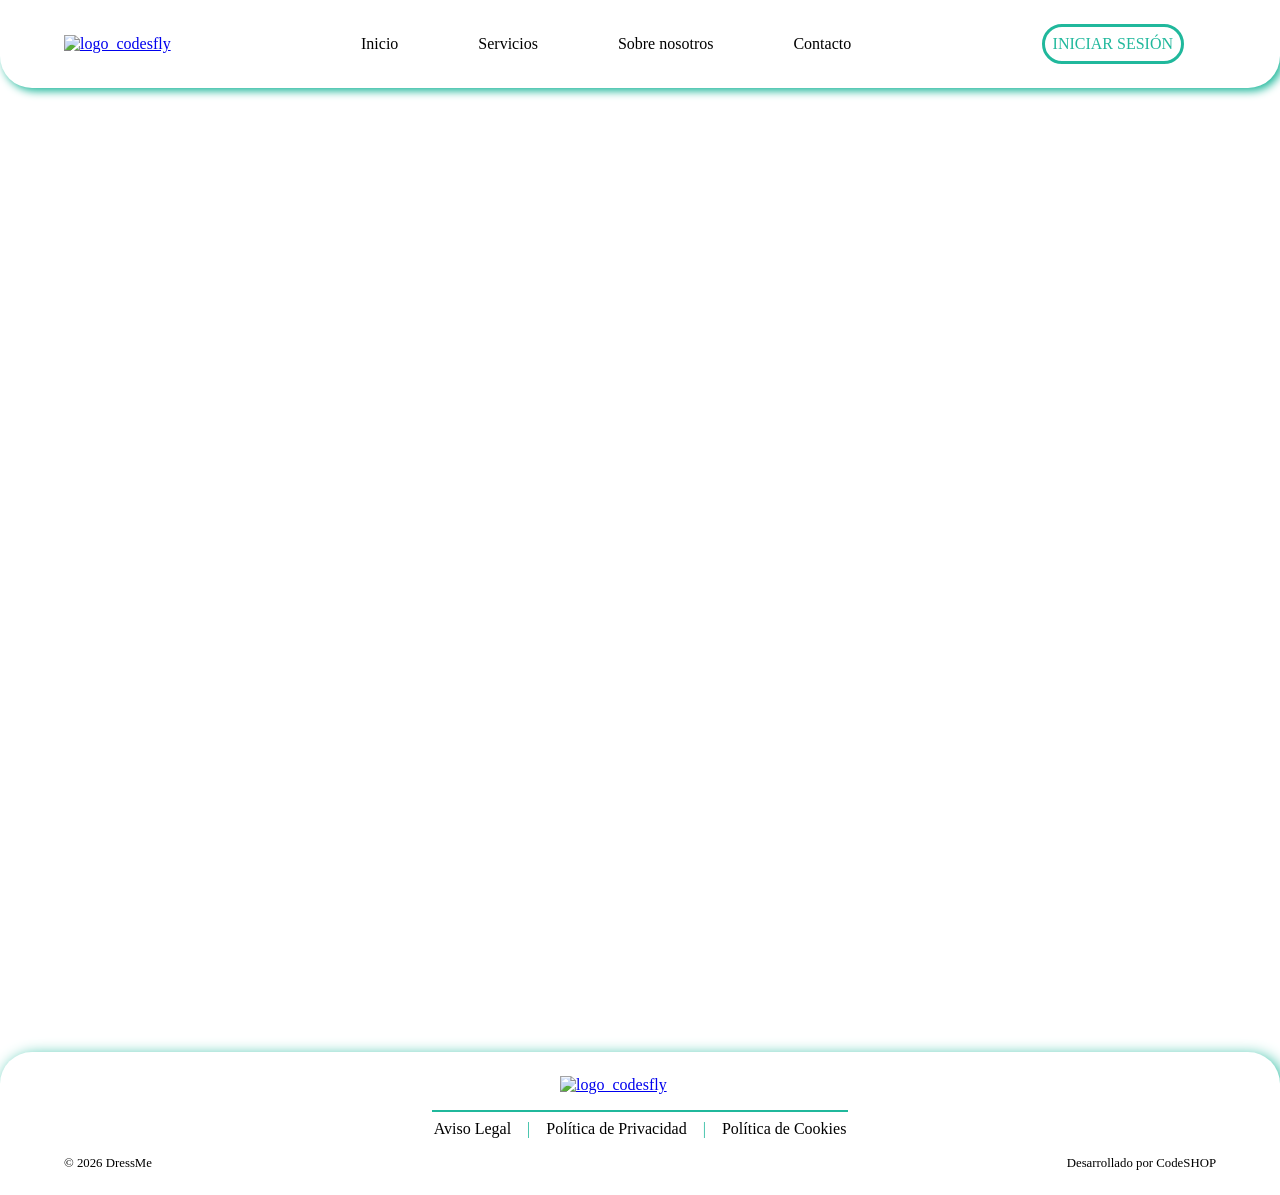
==== index2.html @ d3a89361 "Pantalla inicio sesión + plantilla de header and footer" ====
<!DOCTYPE html>
<html lang="es">
<head>
    <meta charset="UTF-8">
    <meta name="viewport" content="width=device-width,initial-scale=1.0">
    <title> DressMe </title>
    <link rel="icon" href="assets/mini-logo.png" class="CodesFLY">
    <link rel="stylesheet" href="css/styles.css">

</head>

<body>
<header class="cabecera">

    <a href="index2.html" class="cabezera_logo">
        <img class="logo_codesfly" src="assets/logo.png" alt="logo_codesfly">
    </a>
    <nav class="contenedor_1">

        <ul class="cabecera_menu">

            <li>
                <a class="apartado_menu" href="#">Inicio</a>
            </li>

            <li>
                <a class="apartado_menu" href="index2.html">Servicios</a>
            </li>

            <li>
                <a class="apartado_menu" href="index3.html">Sobre nosotros</a>
            </li>

            <li>
                <a class="apartado_menu" href="index4.html">Contacto</a>
            </li>

        </ul>
    </nav>

    <article class="cabecera_interacciones">
        <button onclick="window.location.href='iniciosesion-index.html';" class="cabecera_boton">
            <p class="texto_iniciar_sesion">INICIAR SESIÓN</p>
            <img class="icono_inicio_sesion" src="assets/icono-sesion.png" alt="iniciar_sesión">
        </button>
        <a href="">
            <img class="icono_carrito" src="assets/carrito.png" alt="">
        </a>
        <nav class="cabecera_menu_hamburguesa">
            <input class="hamburguesa_input" type="checkbox" id="menu">
            <label class="hamburguesa_label" for="menu">𓃑</label>
            <ul class="hamburguesa_ul">
                <li class="hamburguesa_apartados">
                    <a class="hamburguesa_opcion" href="#">Inicio</a>
                </li>
                <li class="hamburguesa_apartados">
                    <a class="hamburguesa_opcion" href="index2.html">Sobre nosotros</a>
                </li>
                <li class="hamburguesa_apartados">
                    <a class="hamburguesa_opcion" href="index3.html">Sobre nosotros</a>
                </li>
                <li class="hamburguesa_apartados">
                    <a class="hamburguesa_opcion" href="index4.html">Contacto</a>
                </li>
            </ul>
        </nav>
    </article>



</header>
<main>

</main>
<footer>
    <section class="section_footer">
        <a href="index2.html" class="footer_logo">
            <img class="footer_logo" src="assets/logo.png" alt="logo_codesfly">
        </a>
        <nav class="menu_footer">
            <ul class="ul_menu_footer">
                <li class="li_menu_footer">
                    <a class="politicas_footer" href="">Aviso Legal</a>
                </li>
                |
                <li class="li_menu_footer">
                    <a class="politicas_footer" href="">Política de Privacidad</a>
                </li>
                |
                <li class="li_menu_footer">
                    <a class="politicas_footer" href="">Política de Cookies</a>
                </li>
            </ul>
        </nav>
        <article class="derechos_footer">
            <p>© 2026 DressMe</p>
            <p>Desarrollado por CodeSHOP</p>
        </article>
    </section>
</footer>

</body>
</html>
---- css/styles.css ----
/*........................
Reset de valores de la web
........................*/
*{
    box-sizing: border-box;
    padding: 0;
    margin: 0;
    font-family: fantasy;

}

:root{
    --1: #ffffff;
    --2: #20b89c;
    --3: #000000;
    --4: #dddddd;
}

body{
    display: flex;
    flex-direction: column;
    gap: 2rem;
}
/*****************************************************************************************************************************************/
/********************
        Header
********************/
/*****************************************************************************************************************************************/

.cabecera{
    width: 100%;
    display: flex;
    flex-direction: row;
    justify-content: space-between;
    align-items: center;
    padding: 1.5rem 4rem;
    border-radius: 0 0 2rem 2rem ;
    box-shadow: 0.2rem 0.2rem 0.5rem var(--2);
    background: var(--1);
}


.logo_codesfly{
    width: 15rem;
}

.cabecera_menu{
    gap: 5rem;
    display: flex;
    flex-direction: row;
    justify-content: center;
    text-decoration: none;
    list-style: none;
}

.apartado_menu{
    text-decoration: none;
    color: var(--3);
}
.apartado_menu:hover{
    color:var(--2);
}

.cabecera_menu_hamburguesa{
    height: 2.5rem;
    padding: 0.4rem 0;
    display: none;
    border-radius: 0 0 1.5rem 0;
}

.hamburguesa_ul{
    height: 9rem;
    display: none;
    position: absolute;
    top:5rem;
    right:2rem;
    background: var(--1);
    border-radius: 1rem;
    border:var(--2) solid;
}

.hamburguesa_apartados{
    display: flex;
    align-items: center;
    padding: 0.5rem;
}

.hamburguesa_opcion{
    color: var(--2);
    text-decoration: none;
}

.hamburguesa_input:checked ~.hamburguesa_ul{
    display: block;
}
.hamburguesa_input{
    display: none;
}
.hamburguesa_label{
    width: 2rem;
    height: 2rem;
    box-sizing: border-box;
    display: inline-block;
    border: 2px solid var(--2);
    border-radius: 5px;
    line-height: 1.6rem;
    font-weight: bold;
    text-align: center;
    user-select: none;
    background: var(--1);
    color: var(--2);
}


.cabecera_interacciones{
    width: fit-content;
    gap: 2rem;
    display: flex;
    flex-direction: row;
    justify-content: space-between;
    align-items: center;
}
.cabecera_boton{
    width: fit-content;
    padding: 0.5rem;
    border-radius: 5rem;
    border:var(--2) 0.2rem solid;
    font-size: 1rem;
    color: var(--2);
    background: none;
    transition: 0.5s;
}
.cabecera_boton:hover {
    transition: 0.5s;
    background: var(--2);
    color: var(--1);
}
.texto_iniciar_sesion{
    display: flex;
}
.icono_inicio_sesion{
    display: none;
    width: 1.5rem;
}

.icono_carrito{
    width: 2rem;
    transition: 0.5s;
}

.icono_carrito:hover{
    transition: 0.5s;
    transform: scale(1.2);
}
/*****************************************************************************************************************************************/
/********************
        Main
********************/
/*****************************************************************************************************************************************/

main{
    height: 100vh;
    display: flex;
    flex-direction: column;
    gap: 3rem;
    h2{
        font-family: Verdana, Geneva, Tahoma, sans-serif;
        color: var(--2);
    }
    p{
        font-family: Verdana, Geneva, Tahoma, sans-serif;
    }

}



/*****************************************************************************************************************************************/
/********************
        Footer
********************/
/*****************************************************************************************************************************************/

footer{
    width: 100%;
    display: flex;
    flex-direction: column;
    justify-content: space-between;
    align-items: center;
    padding: 1.5rem 4rem;
    border-radius: 2rem 2rem 0 0 ;
    box-shadow: 0.2rem 0.2rem 0.9rem var(--2);

}

.section_footer{
    width: 100%;
    display: flex;
    flex-direction: column;
    align-items: center;
    gap: 1rem;
}
.footer_logo{
    display: flex;
    justify-content: center;
    width: 10rem;
}

.ul_menu_footer{
    display: flex;
    flex-direction: row;
    padding: 0.5rem 0.1rem 0.1rem ;
    gap: 1rem;
    color: var(--2);
    border-top: 0.15rem solid var(--2);
}
.li_menu_footer{
    list-style: none;
}
.politicas_footer{

    text-decoration: none;
    color: var(--3);

}
.derechos_footer{
    width: 100%;
    display: flex;
    flex-direction: row;
    justify-content: space-between;
    p{
        font-size: 0.8rem;
    }
}
/*****************************************************************************************************************************************/






@media (max-width: 1100px) {


    .logo_codesfly{
        width: 13rem;
    }
    /* Main */
    .articulo_inicial {
        padding: 2rem;
        background-position: center -20rem;
    }
    .img_servicios_informaticos, .img_ir_a_productos {
        width: 20rem;
    }
    .informacion_servicios_informaticos, .informacion_ir_a_productos {
        padding: 0 2rem;
    }

    /* Footer */
    .footer_logo {
        width: 8rem;
    }
    .ul_menu_footer {
        flex-wrap: wrap;
        gap: 0.5rem;
    }

}
@media (max-width: 1050px) {
    .cabecera{

        padding: 1.5rem 2rem;



    }
    .logo_codesfly{
        width: 10rem;
    }

}
@media (max-width: 920px) {
    .cabecera_menu_hamburguesa{
        display: flex;
    }
    .cabecera_menu{
        display: none;
    }
    /* Main */
    .servicios_informaticos, .ir_a_productos {
        flex-direction: column;
        align-items: center; /* Centra los elementos */
        gap: 2rem;
    }

    .img_servicios_informaticos, .img_ir_a_productos {
        width: 20rem; /* Reduce el tamaño */
        max-width: 90%; /* Asegura que no desborden el contenedor */
        border-radius: 0; /* Elimina cualquier redondeo no deseado */
    }

    .informacion_servicios_informaticos, .informacion_ir_a_productos {
        text-align: center; /* Ajusta el texto para dispositivos pequeños */
        padding: 0 2rem;
    }


}
@media (max-width: 550px) {
    .texto_iniciar_sesion{
        display: none;
    }
    .icono_inicio_sesion{
        display: flex;
    }
    /* Main */
    .img_servicios_informaticos, .img_ir_a_productos {
        width: 15rem; /* Reduce aún más el tamaño */
        max-width: 80%;
    }

    .informacion_servicios_informaticos, .informacion_ir_a_productos {
        gap: 0.5rem; /* Reduce el espacio entre elementos */
    }

}
@media (max-width: 480px) {
    .cabecera{

        padding: 1rem 0.5rem;
    }
    .icono_inicio_sesion{
        width: 1rem;
    }
    .hamburguesa_ul{
        right: 0.5rem;
        top: 4.5rem;
    }
    .servicios_informaticos, .ir_a_productos {
        gap: 1rem;
    }

    .img_servicios_informaticos, .img_ir_a_productos {
        width: 100%; /* Usa todo el ancho del contenedor */
        max-width: 100%; /* Garantiza que no desborde */
    }

    .informacion_servicios_informaticos, .informacion_ir_a_productos {
        padding: 0 1rem;
    }

}
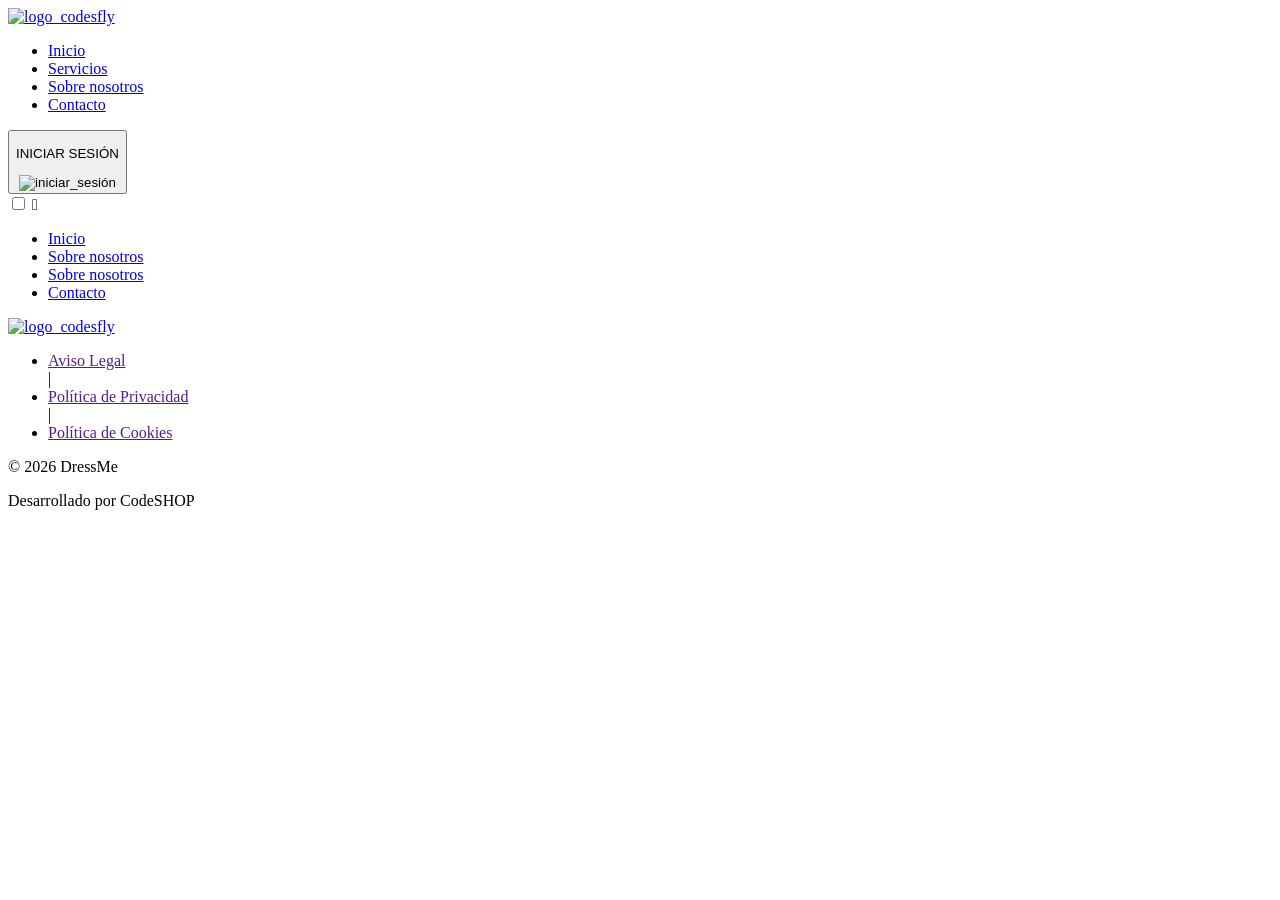
==== commit 28866fa8: "Add files via upload" ====
--- a/index2.html
+++ b/index2.html
@@ -1,103 +1,103 @@
-<!DOCTYPE html>
-<html lang="es">
-<head>
-    <meta charset="UTF-8">
-    <meta name="viewport" content="width=device-width,initial-scale=1.0">
-    <title> DressMe </title>
-    <link rel="icon" href="assets/mini-logo.png" class="CodesFLY">
-    <link rel="stylesheet" href="css/styles.css">
-
-</head>
-
-<body>
-<header class="cabecera">
-
-    <a href="index2.html" class="cabezera_logo">
-        <img class="logo_codesfly" src="assets/logo.png" alt="logo_codesfly">
-    </a>
-    <nav class="contenedor_1">
-
-        <ul class="cabecera_menu">
-
-            <li>
-                <a class="apartado_menu" href="#">Inicio</a>
-            </li>
-
-            <li>
-                <a class="apartado_menu" href="index2.html">Servicios</a>
-            </li>
-
-            <li>
-                <a class="apartado_menu" href="index3.html">Sobre nosotros</a>
-            </li>
-
-            <li>
-                <a class="apartado_menu" href="index4.html">Contacto</a>
-            </li>
-
-        </ul>
-    </nav>
-
-    <article class="cabecera_interacciones">
-        <button onclick="window.location.href='iniciosesion-index.html';" class="cabecera_boton">
-            <p class="texto_iniciar_sesion">INICIAR SESIÓN</p>
-            <img class="icono_inicio_sesion" src="assets/icono-sesion.png" alt="iniciar_sesión">
-        </button>
-        <a href="">
-            <img class="icono_carrito" src="assets/carrito.png" alt="">
-        </a>
-        <nav class="cabecera_menu_hamburguesa">
-            <input class="hamburguesa_input" type="checkbox" id="menu">
-            <label class="hamburguesa_label" for="menu">𓃑</label>
-            <ul class="hamburguesa_ul">
-                <li class="hamburguesa_apartados">
-                    <a class="hamburguesa_opcion" href="#">Inicio</a>
-                </li>
-                <li class="hamburguesa_apartados">
-                    <a class="hamburguesa_opcion" href="index2.html">Sobre nosotros</a>
-                </li>
-                <li class="hamburguesa_apartados">
-                    <a class="hamburguesa_opcion" href="index3.html">Sobre nosotros</a>
-                </li>
-                <li class="hamburguesa_apartados">
-                    <a class="hamburguesa_opcion" href="index4.html">Contacto</a>
-                </li>
-            </ul>
-        </nav>
-    </article>
-
-
-
-</header>
-<main>
-
-</main>
-<footer>
-    <section class="section_footer">
-        <a href="index2.html" class="footer_logo">
-            <img class="footer_logo" src="assets/logo.png" alt="logo_codesfly">
-        </a>
-        <nav class="menu_footer">
-            <ul class="ul_menu_footer">
-                <li class="li_menu_footer">
-                    <a class="politicas_footer" href="">Aviso Legal</a>
-                </li>
-                |
-                <li class="li_menu_footer">
-                    <a class="politicas_footer" href="">Política de Privacidad</a>
-                </li>
-                |
-                <li class="li_menu_footer">
-                    <a class="politicas_footer" href="">Política de Cookies</a>
-                </li>
-            </ul>
-        </nav>
-        <article class="derechos_footer">
-            <p>© 2026 DressMe</p>
-            <p>Desarrollado por CodeSHOP</p>
-        </article>
-    </section>
-</footer>
-
-</body>
+<!DOCTYPE html>
+<html lang="es">
+<head>
+    <meta charset="UTF-8">
+    <meta name="viewport" content="width=device-width,initial-scale=1.0">
+    <title> DressMe </title>
+    <link rel="icon" href="assets/mini-logo.png" class="CodesFLY">
+    <link rel="stylesheet" href="css/styles.css">
+
+</head>
+
+<body>
+<header class="cabecera">
+
+    <a href="index2.html" class="cabezera_logo">
+        <img class="logo_codesfly" src="assets/logo.png" alt="logo_codesfly">
+    </a>
+    <nav class="contenedor_1">
+
+        <ul class="cabecera_menu">
+
+            <li>
+                <a class="apartado_menu" href="#">Inicio</a>
+            </li>
+
+            <li>
+                <a class="apartado_menu" href="index2.html">Servicios</a>
+            </li>
+
+            <li>
+                <a class="apartado_menu" href="index3.html">Sobre nosotros</a>
+            </li>
+
+            <li>
+                <a class="apartado_menu" href="index4.html">Contacto</a>
+            </li>
+
+        </ul>
+    </nav>
+
+    <article class="cabecera_interacciones">
+        <button onclick="window.location.href='iniciosesion-index.html';" class="cabecera_boton">
+            <p class="texto_iniciar_sesion">INICIAR SESIÓN</p>
+            <img class="icono_inicio_sesion" src="assets/icono-sesion.png" alt="iniciar_sesión">
+        </button>
+        <a href="">
+            <img class="icono_carrito" src="assets/carrito.png" alt="">
+        </a>
+        <nav class="cabecera_menu_hamburguesa">
+            <input class="hamburguesa_input" type="checkbox" id="menu">
+            <label class="hamburguesa_label" for="menu">𓃑</label>
+            <ul class="hamburguesa_ul">
+                <li class="hamburguesa_apartados">
+                    <a class="hamburguesa_opcion" href="#">Inicio</a>
+                </li>
+                <li class="hamburguesa_apartados">
+                    <a class="hamburguesa_opcion" href="index2.html">Sobre nosotros</a>
+                </li>
+                <li class="hamburguesa_apartados">
+                    <a class="hamburguesa_opcion" href="index3.html">Sobre nosotros</a>
+                </li>
+                <li class="hamburguesa_apartados">
+                    <a class="hamburguesa_opcion" href="index4.html">Contacto</a>
+                </li>
+            </ul>
+        </nav>
+    </article>
+
+
+
+</header>
+<main>
+
+</main>
+<footer>
+    <section class="section_footer">
+        <a href="index2.html" class="footer_logo">
+            <img class="footer_logo" src="assets/logo.png" alt="logo_codesfly">
+        </a>
+        <nav class="menu_footer">
+            <ul class="ul_menu_footer">
+                <li class="li_menu_footer">
+                    <a class="politicas_footer" href="">Aviso Legal</a>
+                </li>
+                |
+                <li class="li_menu_footer">
+                    <a class="politicas_footer" href="">Política de Privacidad</a>
+                </li>
+                |
+                <li class="li_menu_footer">
+                    <a class="politicas_footer" href="">Política de Cookies</a>
+                </li>
+            </ul>
+        </nav>
+        <article class="derechos_footer">
+            <p>© 2026 DressMe</p>
+            <p>Desarrollado por CodeSHOP</p>
+        </article>
+    </section>
+</footer>
+
+</body>
 </html>
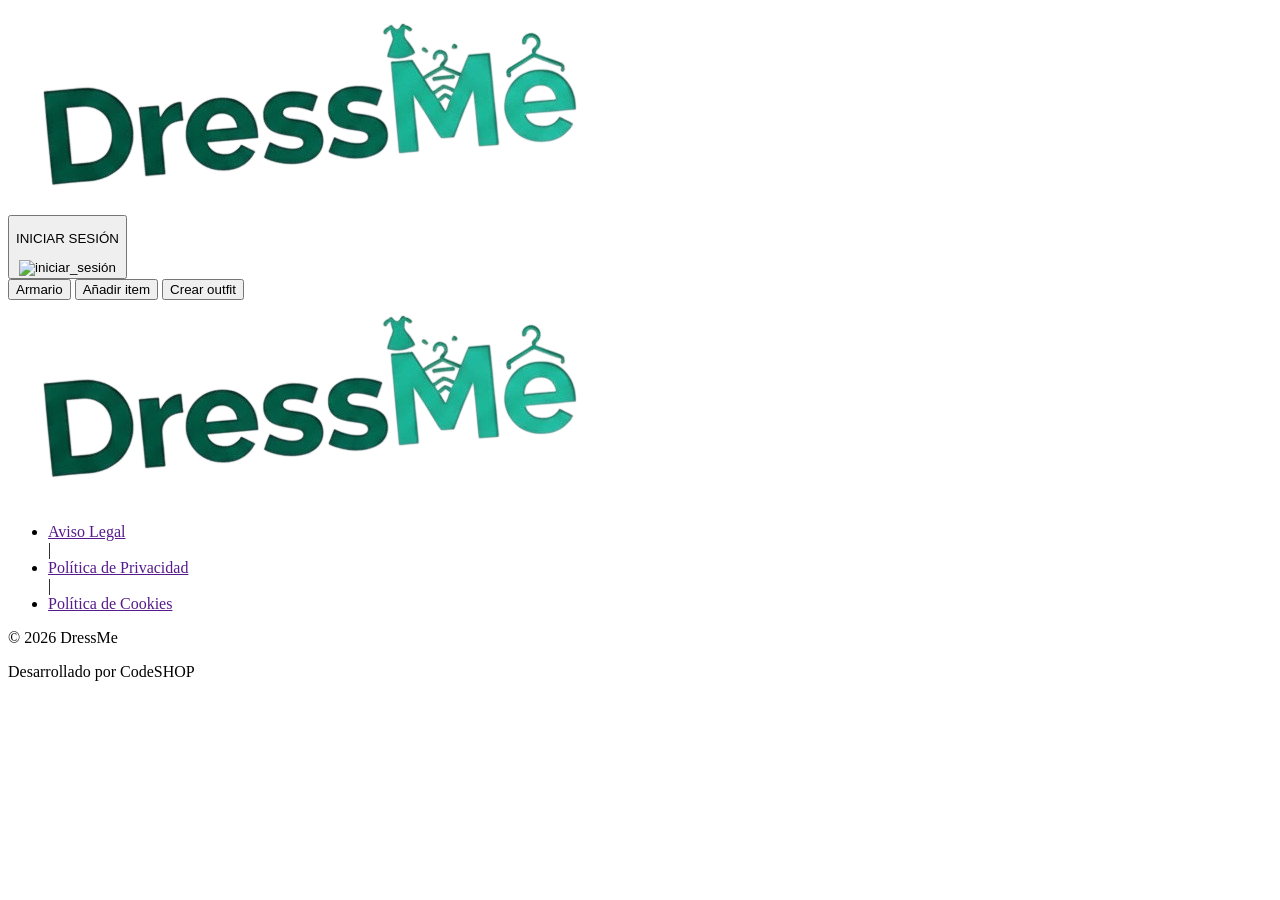
==== commit e244d2c3: "Add files via upload" ====
--- a/index2.html
+++ b/index2.html
@@ -15,62 +15,25 @@
     <a href="index2.html" class="cabezera_logo">
         <img class="logo_codesfly" src="assets/logo.png" alt="logo_codesfly">
     </a>
-    <nav class="contenedor_1">
 
-        <ul class="cabecera_menu">
-
-            <li>
-                <a class="apartado_menu" href="#">Inicio</a>
-            </li>
-
-            <li>
-                <a class="apartado_menu" href="index2.html">Servicios</a>
-            </li>
-
-            <li>
-                <a class="apartado_menu" href="index3.html">Sobre nosotros</a>
-            </li>
-
-            <li>
-                <a class="apartado_menu" href="index4.html">Contacto</a>
-            </li>
-
-        </ul>
-    </nav>
 
     <article class="cabecera_interacciones">
         <button onclick="window.location.href='iniciosesion-index.html';" class="cabecera_boton">
             <p class="texto_iniciar_sesion">INICIAR SESIÓN</p>
             <img class="icono_inicio_sesion" src="assets/icono-sesion.png" alt="iniciar_sesión">
         </button>
-        <a href="">
-            <img class="icono_carrito" src="assets/carrito.png" alt="">
-        </a>
-        <nav class="cabecera_menu_hamburguesa">
-            <input class="hamburguesa_input" type="checkbox" id="menu">
-            <label class="hamburguesa_label" for="menu">𓃑</label>
-            <ul class="hamburguesa_ul">
-                <li class="hamburguesa_apartados">
-                    <a class="hamburguesa_opcion" href="#">Inicio</a>
-                </li>
-                <li class="hamburguesa_apartados">
-                    <a class="hamburguesa_opcion" href="index2.html">Sobre nosotros</a>
-                </li>
-                <li class="hamburguesa_apartados">
-                    <a class="hamburguesa_opcion" href="index3.html">Sobre nosotros</a>
-                </li>
-                <li class="hamburguesa_apartados">
-                    <a class="hamburguesa_opcion" href="index4.html">Contacto</a>
-                </li>
-            </ul>
-        </nav>
+
     </article>
 
 
 
 </header>
 <main>
-
+    <article class="contenedor_botones">
+        <button class="boton_armario_contenedor_botones">Armario</button>
+        <button class="boton_aniadir_contenedor_botones">Añadir item</button>
+        <button class="boton_crear_contenedor_botones">Crear outfit</button>
+    </article>
 </main>
 <footer>
     <section class="section_footer">
